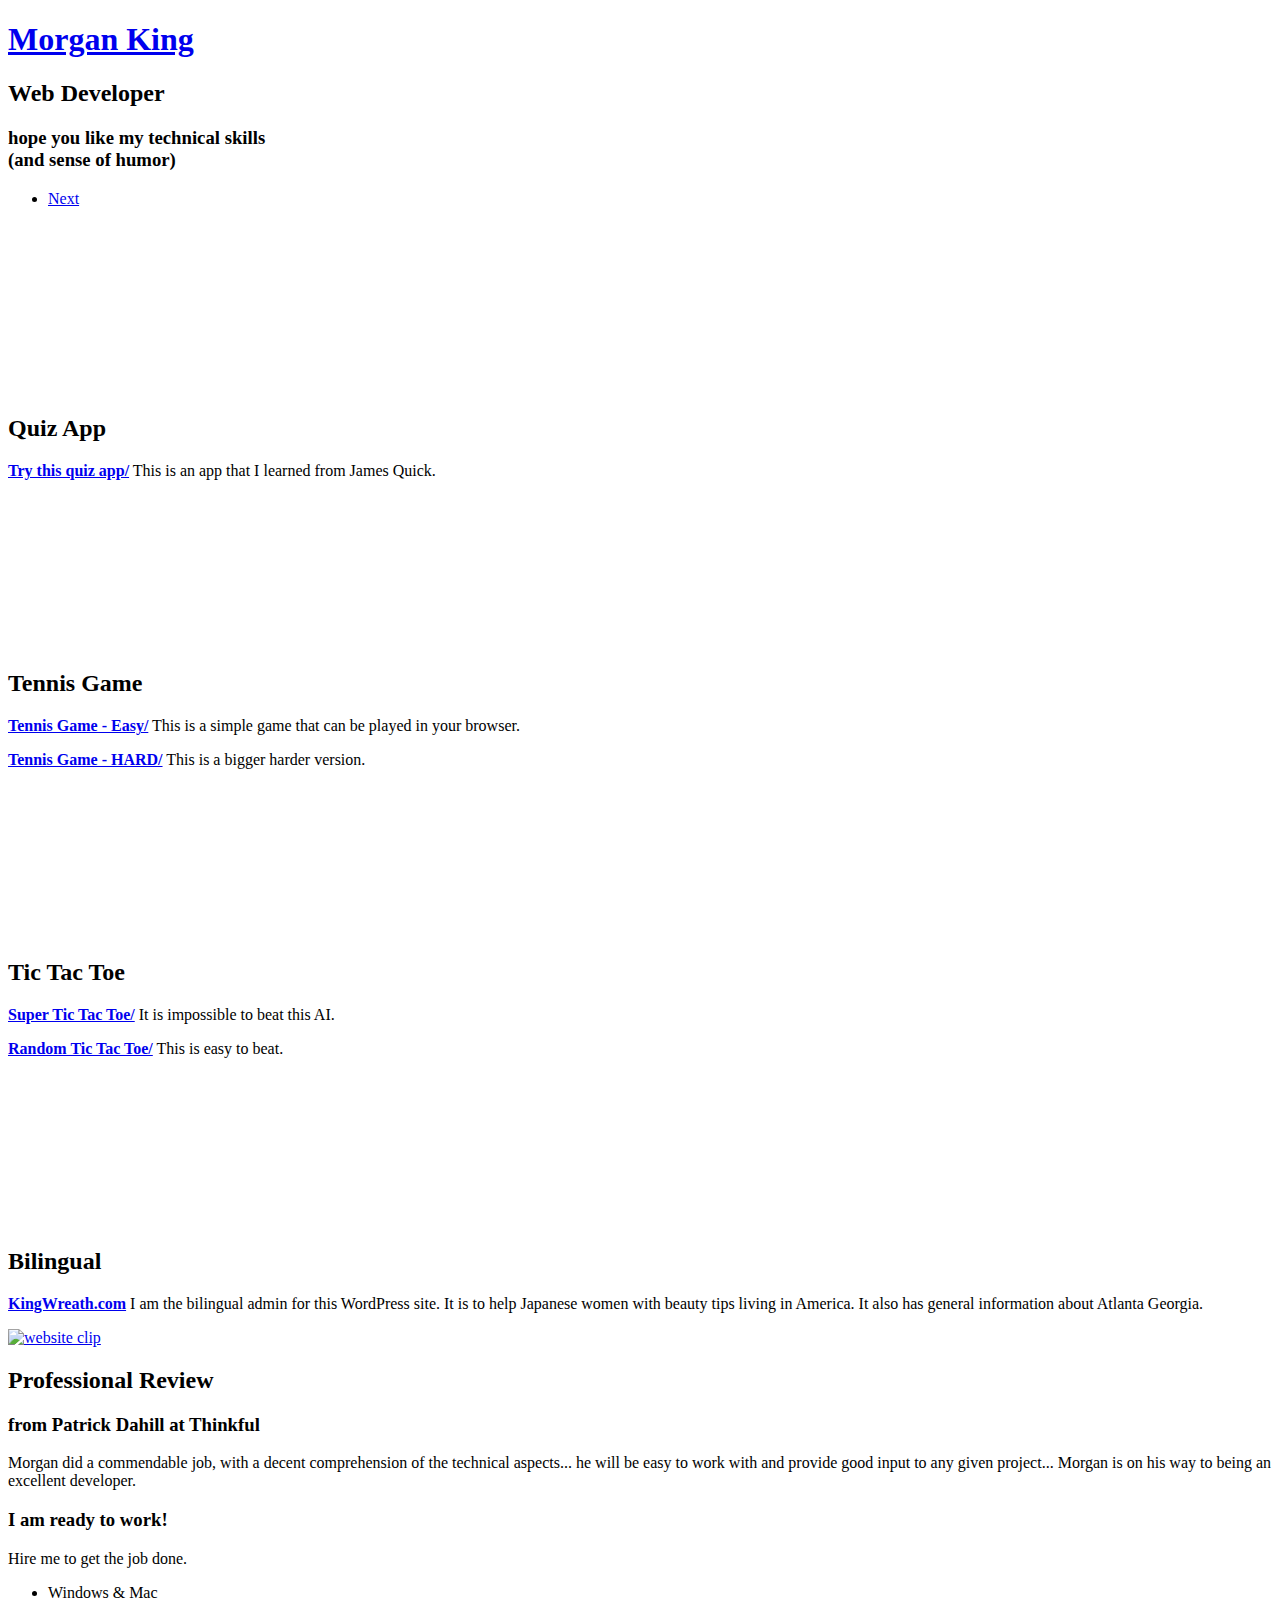
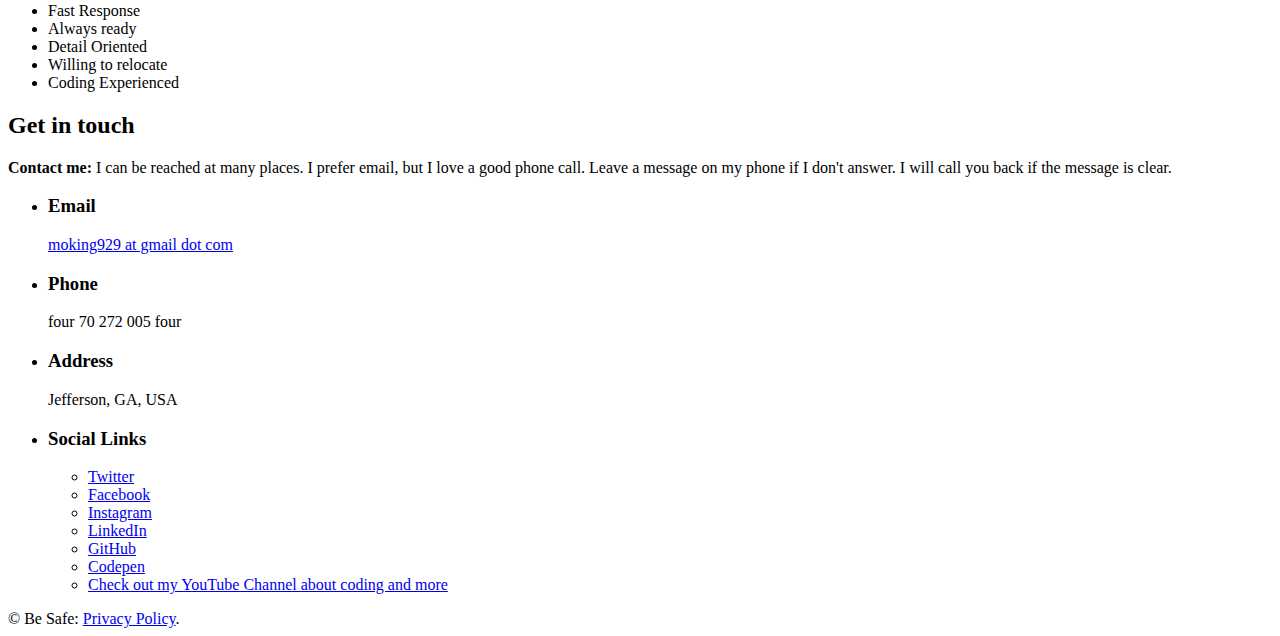
==== index.html @ ead29464 "Add files via upload" ====
<!DOCTYPE HTML>
<html lang="en">
	<head>
		<title>Morgan King</title>
		<meta charset="utf-8" />
		<meta name="viewport" content="width=device-width, initial-scale=1, user-scalable=no" />
		<meta name="description" content="" />
		<meta name="keywords" content="" />
		<link rel="stylesheet" href="assets/css/main.css" />

<!-- Global site tag (gtag.js) - Google Analytics -->
<script async src="https://www.googletagmanager.com/gtag/js?id=UA-138314663-2"></script>
<script>
  window.dataLayer = window.dataLayer || [];
  function gtag(){dataLayer.push(arguments);}
  gtag('js', new Date());

  gtag('config', 'UA-138314663-2');
</script>

<!-- Google Tag Manager -->
<script>(function(w,d,s,l,i){w[l]=w[l]||[];w[l].push({'gtm.start':
	new Date().getTime(),event:'gtm.js'});var f=d.getElementsByTagName(s)[0],
	j=d.createElement(s),dl=l!='dataLayer'?'&l='+l:'';j.async=true;j.src=
	'https://www.googletagmanager.com/gtm.js?id='+i+dl;f.parentNode.insertBefore(j,f);
	})(window,document,'script','dataLayer','GTM-NG9R5SX');</script>
	<!-- End Google Tag Manager -->

	</head>
	<body class="is-preload">

		<!-- Google Tag Manager (noscript) -->
<noscript><iframe src="https://www.googletagmanager.com/ns.html?id=GTM-NG9R5SX"
	height="0" width="0" style="display:none;visibility:hidden"></iframe></noscript>
	<!-- End Google Tag Manager (noscript) -->

		<!-- Wrapper -->
			<div id="wrapper">

				<!-- Intro -->
					<section class="intro">
						<header>

							
							<h1><a href="https://moki929.space">Morgan King</a></a></h1>
							<h2>Web Developer </h2>
							<h3>hope you like my technical skills </br> (and sense of humor)</h3>
							<ul class="actions">
								<li><a href="#first" class="arrow scrolly"><span class="label">Next</span></a></li>
							</ul>
						</header>
						<div class="content">
						</br>
							<video autoplay muted loop width="100%">
								<source      
							src="/images/biz.mp4"
							  loop>
							
								Sorry, your browser doesn't support embedded videos.
							</video>
						</div>
					</section>

				<!-- Quiz -->
					<section id="first">
						<header>
							<h2>Quiz App</h2>
						</header>
						<div class="content">
							<p><strong><a href="/QuizApp/01quiz.html">Try this quiz app/</a></strong>
								This is an app that I learned from James Quick.</p>
							<video autoplay muted loop width="500">
								<source href="/Tennis/tennis.html"
							src="https://ia601203.us.archive.org/32/items/Quiz_Kids_Show_1308/Quiz_Kids_Show_1308.mpeg4"
							autoplay muted loop>
							Sorry, your browser doesn't support embedded videos.
							</video>
						</div>
					</section>

				<!-- Tennis -->
							<section id="first">
								<header>
									<h2>Tennis Game</h2>
								</header>
								<div class="content">
									<p><strong><a href="/Tennis/tennis.html">Tennis Game - Easy/</a></strong> 
										This is a simple game that can be played in your browser.</p>
									<p><strong><a href="/Tennis/tennis2.html">Tennis Game - HARD/</a></strong> 
										This is a bigger harder version.</p>
										<video autoplay muted loop width="500">
											<source src="https://ia800301.us.archive.org/17/items/DanielKingPongPongsmallavi/Pongsmall_512kb.mp4"
										autoplay muted loop>
										Sorry, your browser doesn't support embedded videos.
										</video>
								</div>
							</section>

				<!-- Tic Tac Toe -->

							<section id="first">
								<header>
									<h2>Tic Tac Toe</h2>
								</header>
								<div class="content">
									<div class="content">
										<p><strong><a href="/TicTacToe/game.html">Super Tic Tac Toe/</a></strong> 
											It is impossible to beat this AI.</p>
										<p><strong><a href="/TicTacToe/ttt.html">Random Tic Tac Toe/</a></strong> 
											This is easy to beat.</p>
											<video autoplay muted loop width="500">
												<source src="https://ia801604.us.archive.org/20/items/Kyper_Tic-Tac-Toe/Kyper_Tic-Tac-Toe.mp4"
											autoplay muted loop>
											Sorry, your browser doesn't support embedded videos.
											</video>
									</div>
								</div>
							</section>


				<!-- KingWreath -->
				<section>
					<header>
						<h2>Bilingual</h2>
					</header>
					<div class="content">
						<p><strong><a href="https://Kingwreath.com/">KingWreath.com</a></strong>
							I am the bilingual admin for this WordPress site. It is to help Japanese women with beauty tips living in America. It also has general information about Atlanta Georgia.</p>
							<div class="gallery">
								<a href="images/KingWreath.PNG" class="landscape"><img src="images/KingWreath.PNG" alt="website clip" /></a>
							</div>
					</div>
				</section>


				<!-- Professional Review -->
								<section>
									<header>
										<h2>Professional Review</h2>
									</header>
									<div class="content">
										<h3>from Patrick Dahill at Thinkful</h3>
										<p>Morgan did a commendable job, with a decent comprehension of the technical aspects... he will be easy to work with and provide good input to any given project... Morgan is on his way to being an excellent developer.</p>
									</div>
								</section>

				<!-- Ready to Work -->

							<section>
								<header>
									<h3>I am ready to work!</h3>
									<p>Hire me to get the job done.</p>
								</header>
								<div class="content">
								<ul class="feature-icons">
								<li class="icon solid fa-laptop">Windows & Mac</li>
								<li class="icon solid fa-bolt">Fast Response</li>
								<li class="icon solid fa-signal">Always ready</li>
								<li class="icon solid fa-cog">Detail Oriented</li>
								<li class="icon solid fa-map-marker-alt">Willing to relocate</li>
								<li class="icon solid fa-code">Coding Experienced</li>
							</ul>
						</div>
						</section>
	

<!--				
					<section>
						<header>
							<h2>Yet another section...</h2>
						</header>
						<div class="content">
							<p><strong>Powerful!</strong> I like the strong quotes. I need to use them .</p>
							<ul class="actions">
								<li><a href="#" class="button primary large">Get Started</a></li>
								<li><a href="#" class="button large">Learn More</a></li>
							</ul>
						</div>
					</section>
				-->
				<!-- Elements -->
				<!--
							<section>
								<header>
									<h3>Buttons</h3>
								</header>
								<div class="content">
									<ul class="actions">
										<li><a href="#" class="button primary">Primary</a></li>
										<li><a href="#" class="button">Default</a></li>
									</ul>
									<ul class="actions">
										<li><a href="#" class="button large">Large</a></li>
										<li><a href="#" class="button">Default</a></li>
										<li><a href="#" class="button small">Small</a></li>
									</ul>
									<ul class="actions">
										<li><a href="#" class="button primary icon solid fa-download">Icon</a></li>
										<li><a href="#" class="button icon solid fa-download">Icon</a></li>
									</ul>
									<ul class="actions">
										<li><span class="button primary disabled">Disabled</span></li>
										<li><span class="button disabled">Disabled</span></li>
									</ul>
								</div>
							</section>

							<section>
								<header>
									<h3>Form</h3>
								</header>
								<div class="content">
									<form method="post" action="#">
										<div class="fields">
											<div class="field half">
												<label for="demo-name">Name</label>
												<input type="text" name="demo-name" id="demo-name" value="" placeholder="Jane Doe" />
											</div>
											<div class="field half">
												<label for="demo-email">Email</label>
												<input type="email" name="demo-email" id="demo-email" value="" placeholder="jane@untitled.tld" />
											</div>
											<div class="field">
												<label for="demo-category">Category</label>
												<select name="demo-category" id="demo-category">
													<option value="">-</option>
													<option value="1">Manufacturing</option>
													<option value="1">Shipping</option>
													<option value="1">Administration</option>
													<option value="1">Human Resources</option>
												</select>
											</div>
											
											<div class="field half">
												<input type="checkbox" id="demo-copy" name="demo-copy">
												<label for="demo-copy">Email me a copy</label>
											</div>
											<div class="field half">
												<input type="checkbox" id="demo-human" name="demo-human" checked>
												<label for="demo-human">Not a robot</label>
											</div>
											<div class="field">
												<label for="demo-message">Message</label>
												<textarea name="demo-message" id="demo-message" placeholder="Enter your message" rows="6"></textarea>
											</div>
										</div>
										<ul class="actions">
											<li><input type="submit" value="Send Message" class="primary" /></li>
											<li><input type="reset" value="Reset" /></li>
										</ul>
									</form>
								</div>
							</section>

						</div>
					</section>
				-->

				<!-- Section -->
					<section>
						<header>
							<h2>Get in touch</h2>
						</header>
						<div class="content">
							<p><strong>Contact me:</strong> I can be reached at many places. I prefer email, but I love a good phone call. Leave a message on my phone if I don't answer. I will call you back if the message is clear. </p>
						</div>
							
<!-- email form 
							<form>
								<div class="fields">
									<div class="field half">
										<input type="text" name="name" id="name" placeholder="Name" />
									</div>
									<div class="field half">
										<input type="email" name="email" id="email" placeholder="Email" />
									</div>
									<div class="field">
										<textarea name="message" id="message" placeholder="Message" rows="7"></textarea>
									</div>
								</div>
								<ul class="actions">
									<li><input type="submit" value="Send Message" class="button primary" /></li>
								</ul>
								
							</form>

-->

						<footer>
							<ul class="items">
								<li>
									<h3>Email</h3>
									<a href="moking929@gmail.com">moking929 at gmail dot com</a>
								</li>
								<li>
									<h3>Phone</h3>
									<span> four 70 272 005 four</span>
								</li>
								<li>
									<h3>Address</h3>
									<span>Jefferson, GA, USA</span>
								</li>
								<li>
									<h3>Social Links</h3>
									<ul class="icons">
										<li><a href="https://twitter.com/Gokame2" class="icon brands fa-twitter"><span class="label">Twitter</span></a></li>
										<li><a href="https://www.facebook.com/gokameman" class="icon brands fa-facebook-f"><span class="label">Facebook</span></a></li>
										<li><a href="https://www.instagram.com/king.sendai/" class="icon brands fa-instagram"><span class="label">Instagram</span></a></li>
										<li><a href="https://www.linkedin.com/in/morganaking/" class="icon brands fa-linkedin-in"><span class="label">LinkedIn</span></a></li>
										<li><a href="https://github.com/moki929" class="icon brands fa-github"><span class="label">GitHub</span></a></li>
										<li><a href="https://codepen.io/MoKi929" class="icon brands fa-codepen"><span class="label">Codepen</span></a></li>
										<li><a href="https://www.youtube.com/channel/UCorbzkEpIh7KXBuQgUcT3NA?view_as=subscriber">Check out my YouTube Channel about coding and more</a></li>
									</ul>
								</li>
							</ul>
						</footer>
					</section>

				
					<div class="copyright">&copy; Be Safe: <a href="https://www.freeprivacypolicy.com/privacy/view/3e64ce6f66517d78ea97a44dea3330f5">Privacy Policy</a>.</div>

			</div>

		<!-- Scripts -->
			<script src="assets/js/jquery.min.js"></script>
			<script src="assets/js/jquery.scrolly.min.js"></script>
			<script src="assets/js/browser.min.js"></script>
			<script src="assets/js/breakpoints.min.js"></script>
			<script src="assets/js/util.js"></script>
			<script src="assets/js/main.js"></script>

	</body>
</html>
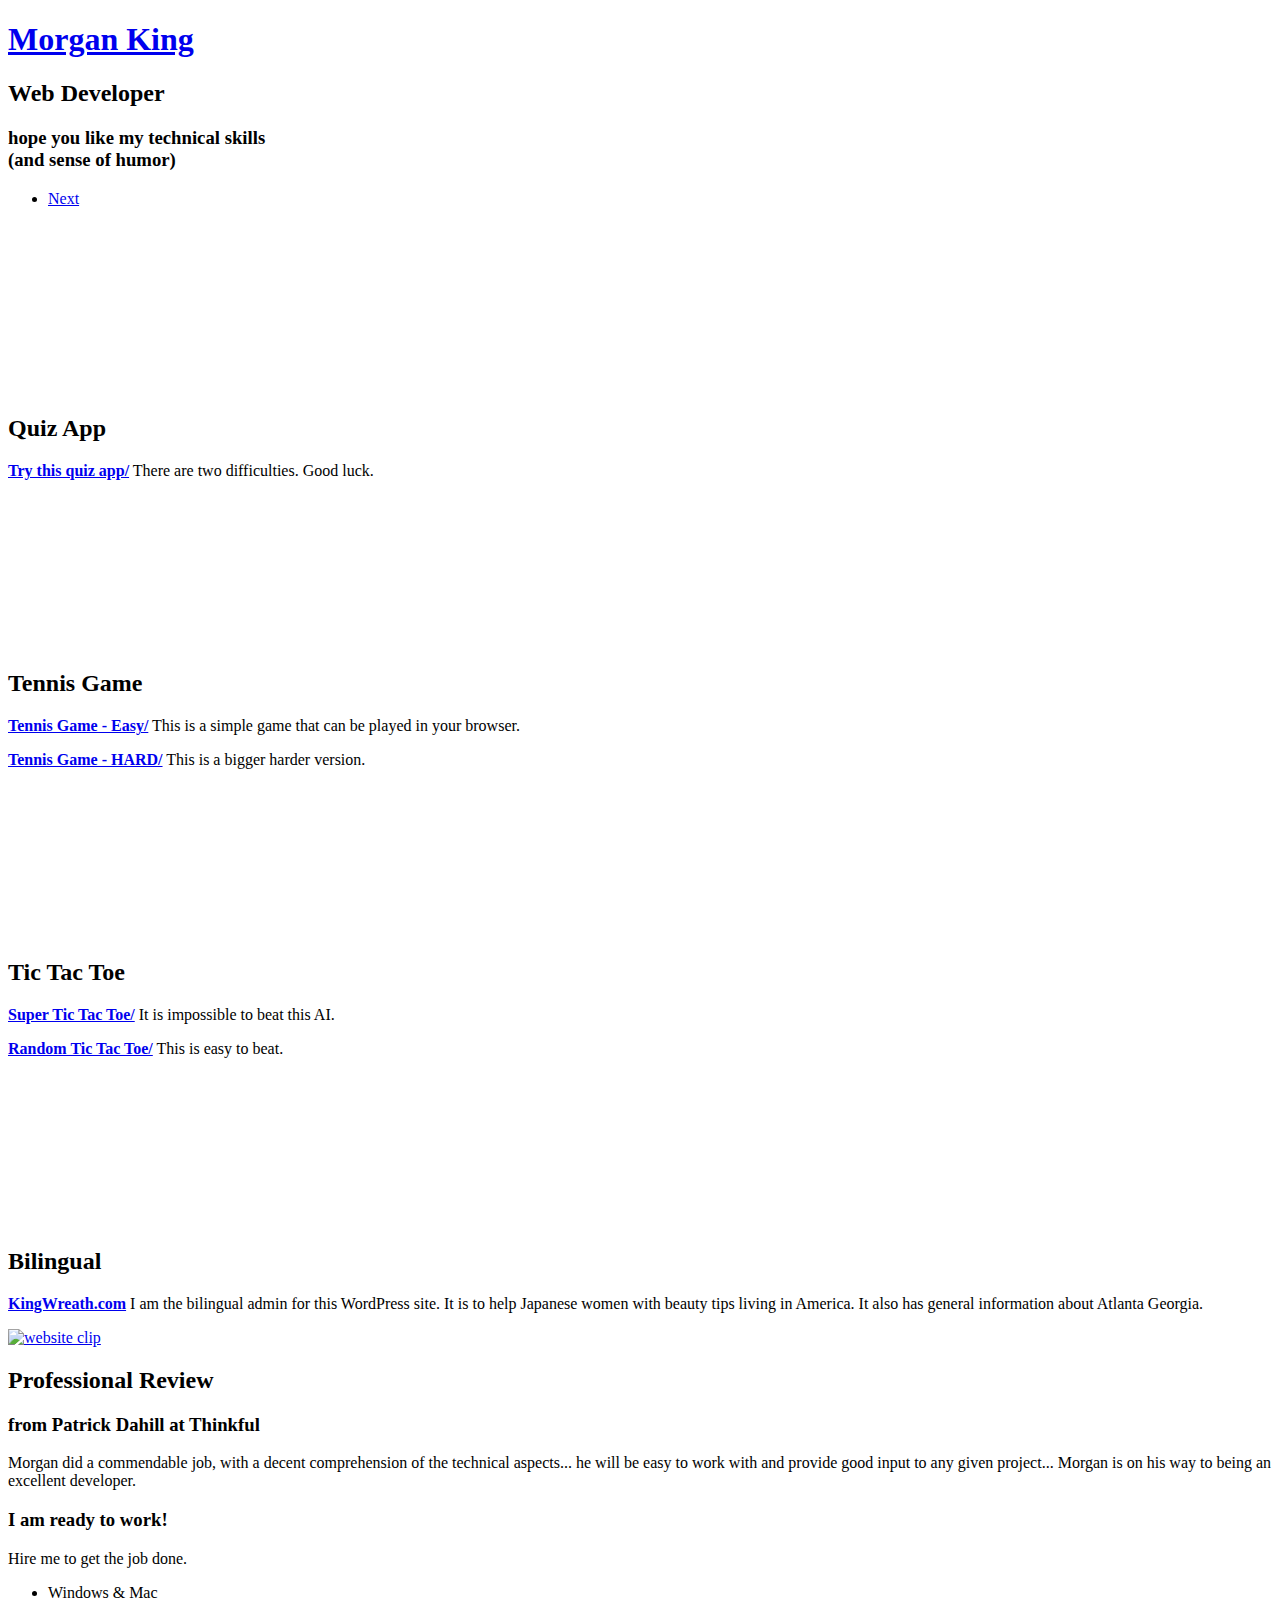
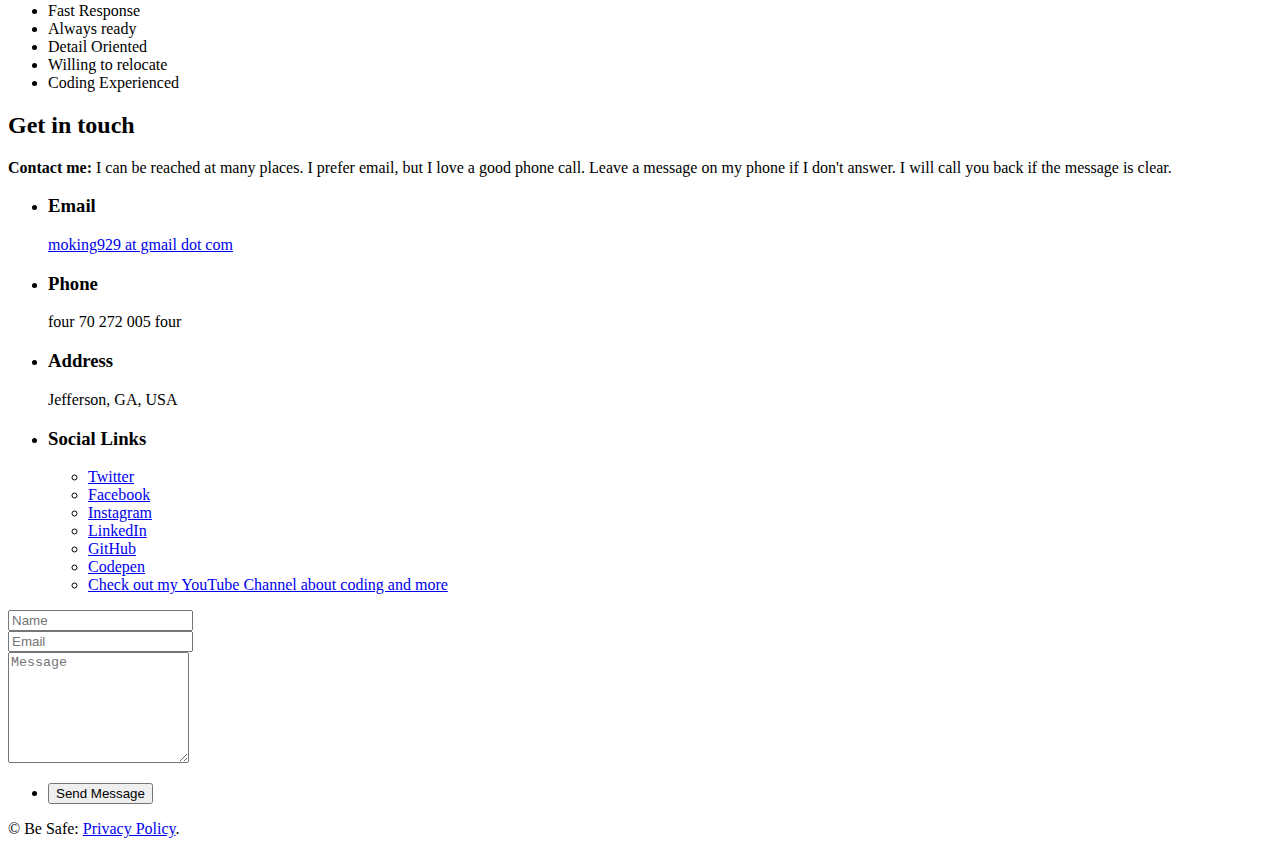
==== commit 0e05dec9: "Add files via upload" ====
--- a/index.html
+++ b/index.html
@@ -4,9 +4,10 @@
 		<title>Morgan King</title>
 		<meta charset="utf-8" />
 		<meta name="viewport" content="width=device-width, initial-scale=1, user-scalable=no" />
-		<meta name="description" content="" />
-		<meta name="keywords" content="" />
-		<link rel="stylesheet" href="assets/css/main.css" />
+		<meta name="description" content="Morgan's Portfolio" />
+		<meta name="keywords" content="Projects made by Morgan" />
+		<link rel="stylesheet" href="assets/css/original.css" />
+		<link rel="stylesheet" href="path/to/font-awesome/css/font-awesome.min.css">
 
 <!-- Global site tag (gtag.js) - Google Analytics -->
 <script async src="https://www.googletagmanager.com/gtag/js?id=UA-138314663-2"></script>
@@ -68,7 +69,7 @@
 						</header>
 						<div class="content">
 							<p><strong><a href="/QuizApp/01quiz.html">Try this quiz app/</a></strong>
-								This is an app that I learned from James Quick.</p>
+								There are two difficulties. Good luck.</p>
 							<video autoplay muted loop width="500">
 								<source href="/Tennis/tennis.html"
 							src="https://ia601203.us.archive.org/32/items/Quiz_Kids_Show_1308/Quiz_Kids_Show_1308.mpeg4"
@@ -163,100 +164,7 @@
 						</div>
 						</section>
 	
-
-<!--				
-					<section>
-						<header>
-							<h2>Yet another section...</h2>
-						</header>
-						<div class="content">
-							<p><strong>Powerful!</strong> I like the strong quotes. I need to use them .</p>
-							<ul class="actions">
-								<li><a href="#" class="button primary large">Get Started</a></li>
-								<li><a href="#" class="button large">Learn More</a></li>
-							</ul>
-						</div>
-					</section>
-				-->
-				<!-- Elements -->
-				<!--
-							<section>
-								<header>
-									<h3>Buttons</h3>
-								</header>
-								<div class="content">
-									<ul class="actions">
-										<li><a href="#" class="button primary">Primary</a></li>
-										<li><a href="#" class="button">Default</a></li>
-									</ul>
-									<ul class="actions">
-										<li><a href="#" class="button large">Large</a></li>
-										<li><a href="#" class="button">Default</a></li>
-										<li><a href="#" class="button small">Small</a></li>
-									</ul>
-									<ul class="actions">
-										<li><a href="#" class="button primary icon solid fa-download">Icon</a></li>
-										<li><a href="#" class="button icon solid fa-download">Icon</a></li>
-									</ul>
-									<ul class="actions">
-										<li><span class="button primary disabled">Disabled</span></li>
-										<li><span class="button disabled">Disabled</span></li>
-									</ul>
-								</div>
-							</section>
-
-							<section>
-								<header>
-									<h3>Form</h3>
-								</header>
-								<div class="content">
-									<form method="post" action="#">
-										<div class="fields">
-											<div class="field half">
-												<label for="demo-name">Name</label>
-												<input type="text" name="demo-name" id="demo-name" value="" placeholder="Jane Doe" />
-											</div>
-											<div class="field half">
-												<label for="demo-email">Email</label>
-												<input type="email" name="demo-email" id="demo-email" value="" placeholder="jane@untitled.tld" />
-											</div>
-											<div class="field">
-												<label for="demo-category">Category</label>
-												<select name="demo-category" id="demo-category">
-													<option value="">-</option>
-													<option value="1">Manufacturing</option>
-													<option value="1">Shipping</option>
-													<option value="1">Administration</option>
-													<option value="1">Human Resources</option>
-												</select>
-											</div>
-											
-											<div class="field half">
-												<input type="checkbox" id="demo-copy" name="demo-copy">
-												<label for="demo-copy">Email me a copy</label>
-											</div>
-											<div class="field half">
-												<input type="checkbox" id="demo-human" name="demo-human" checked>
-												<label for="demo-human">Not a robot</label>
-											</div>
-											<div class="field">
-												<label for="demo-message">Message</label>
-												<textarea name="demo-message" id="demo-message" placeholder="Enter your message" rows="6"></textarea>
-											</div>
-										</div>
-										<ul class="actions">
-											<li><input type="submit" value="Send Message" class="primary" /></li>
-											<li><input type="reset" value="Reset" /></li>
-										</ul>
-									</form>
-								</div>
-							</section>
-
-						</div>
-					</section>
-				-->
-
-				<!-- Section -->
+				<!-- Contact Section -->
 					<section>
 						<header>
 							<h2>Get in touch</h2>
@@ -265,27 +173,6 @@
 							<p><strong>Contact me:</strong> I can be reached at many places. I prefer email, but I love a good phone call. Leave a message on my phone if I don't answer. I will call you back if the message is clear. </p>
 						</div>
 							
-<!-- email form 
-							<form>
-								<div class="fields">
-									<div class="field half">
-										<input type="text" name="name" id="name" placeholder="Name" />
-									</div>
-									<div class="field half">
-										<input type="email" name="email" id="email" placeholder="Email" />
-									</div>
-									<div class="field">
-										<textarea name="message" id="message" placeholder="Message" rows="7"></textarea>
-									</div>
-								</div>
-								<ul class="actions">
-									<li><input type="submit" value="Send Message" class="button primary" /></li>
-								</ul>
-								
-							</form>
-
--->
-
 						<footer>
 							<ul class="items">
 								<li>
@@ -313,6 +200,26 @@
 									</ul>
 								</li>
 							</ul>
+
+<!-- E-Mail Form -->
+<form action="https://formspree.io/meqravqe" method="POST">
+	<div class="fields">
+		<div class="field half">
+			<input type="text" name="name" id="name" placeholder="Name" />
+		</div>
+		<div class="field half">
+			<input type="email" name="email" id="email" placeholder="Email" />
+		</div>
+		<div class="field">
+			<textarea name="message" id="message" placeholder="Message" rows="7"></textarea>
+		</div>
+	</div>
+	<ul class="actions">
+		<li><input type="submit" value="Send Message" class="button primary" /></li>
+	</ul>
+	
+</form>
+
 						</footer>
 					</section>
 
